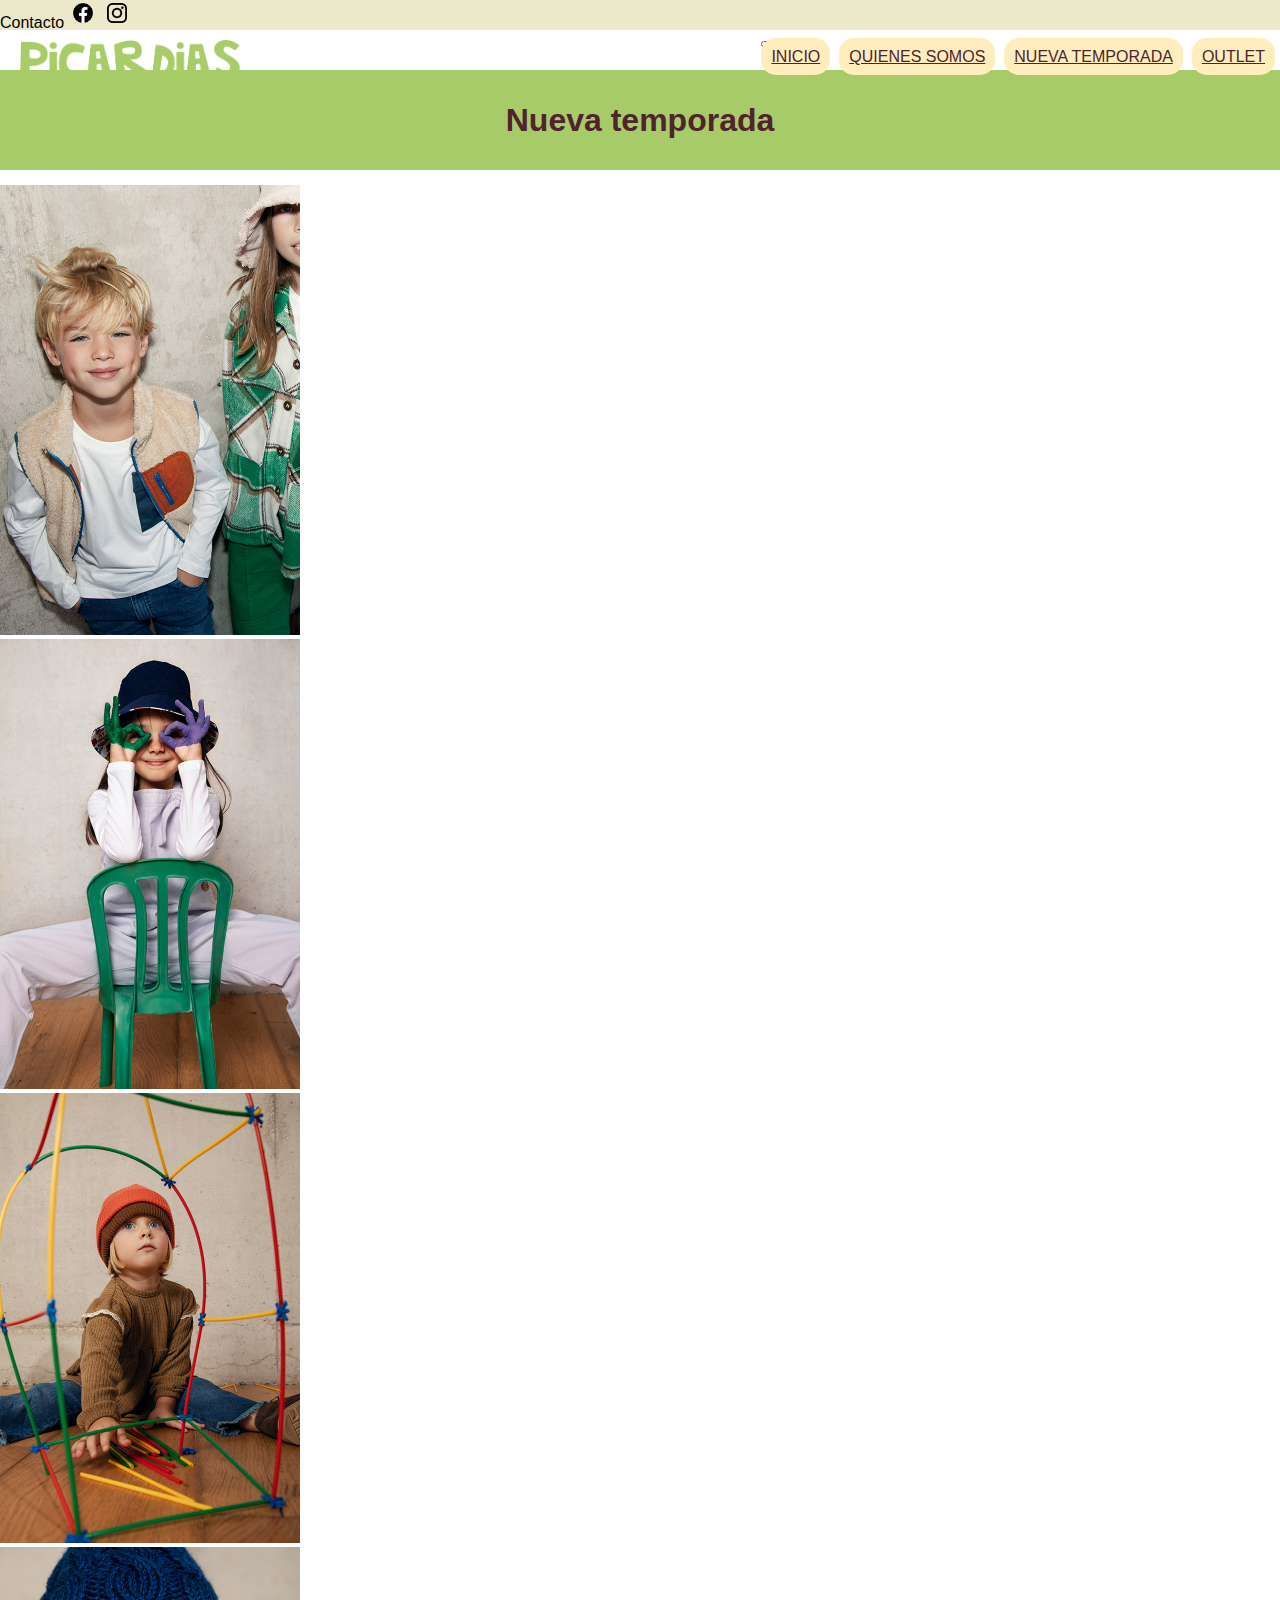
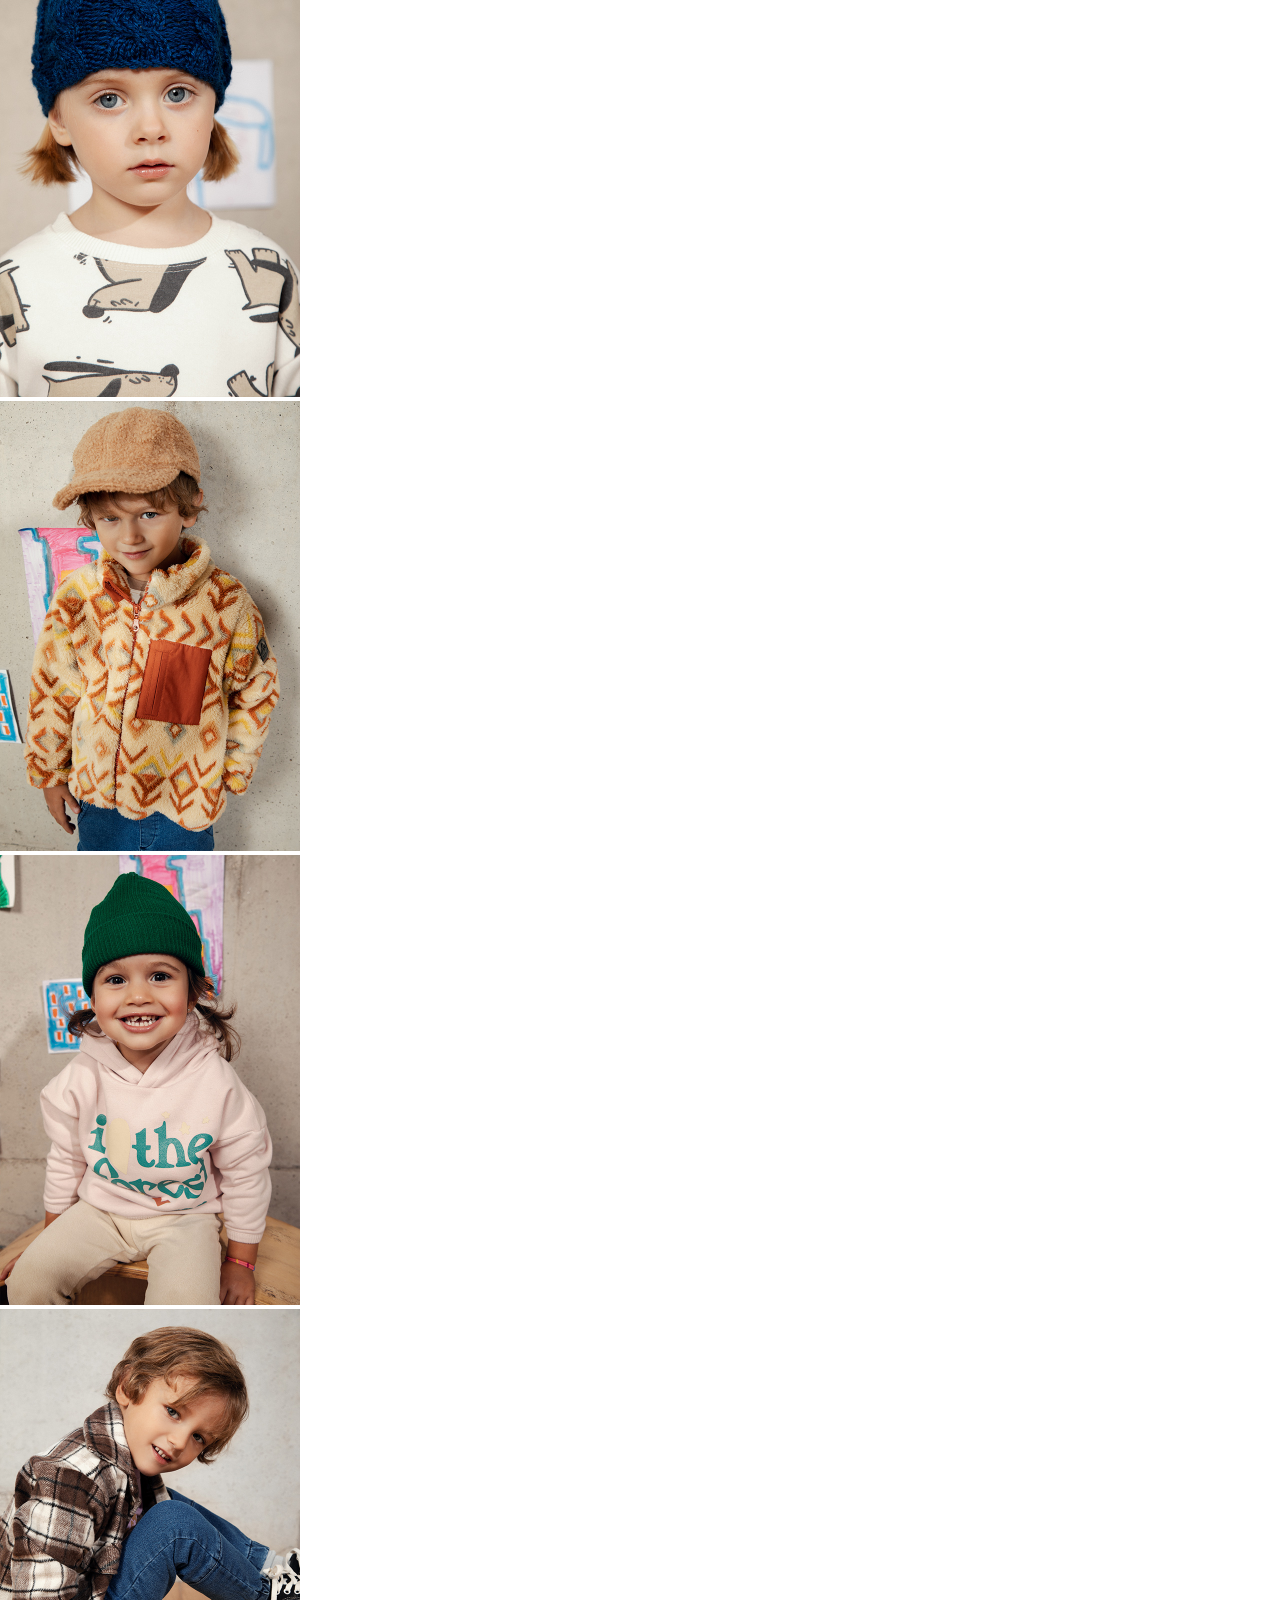
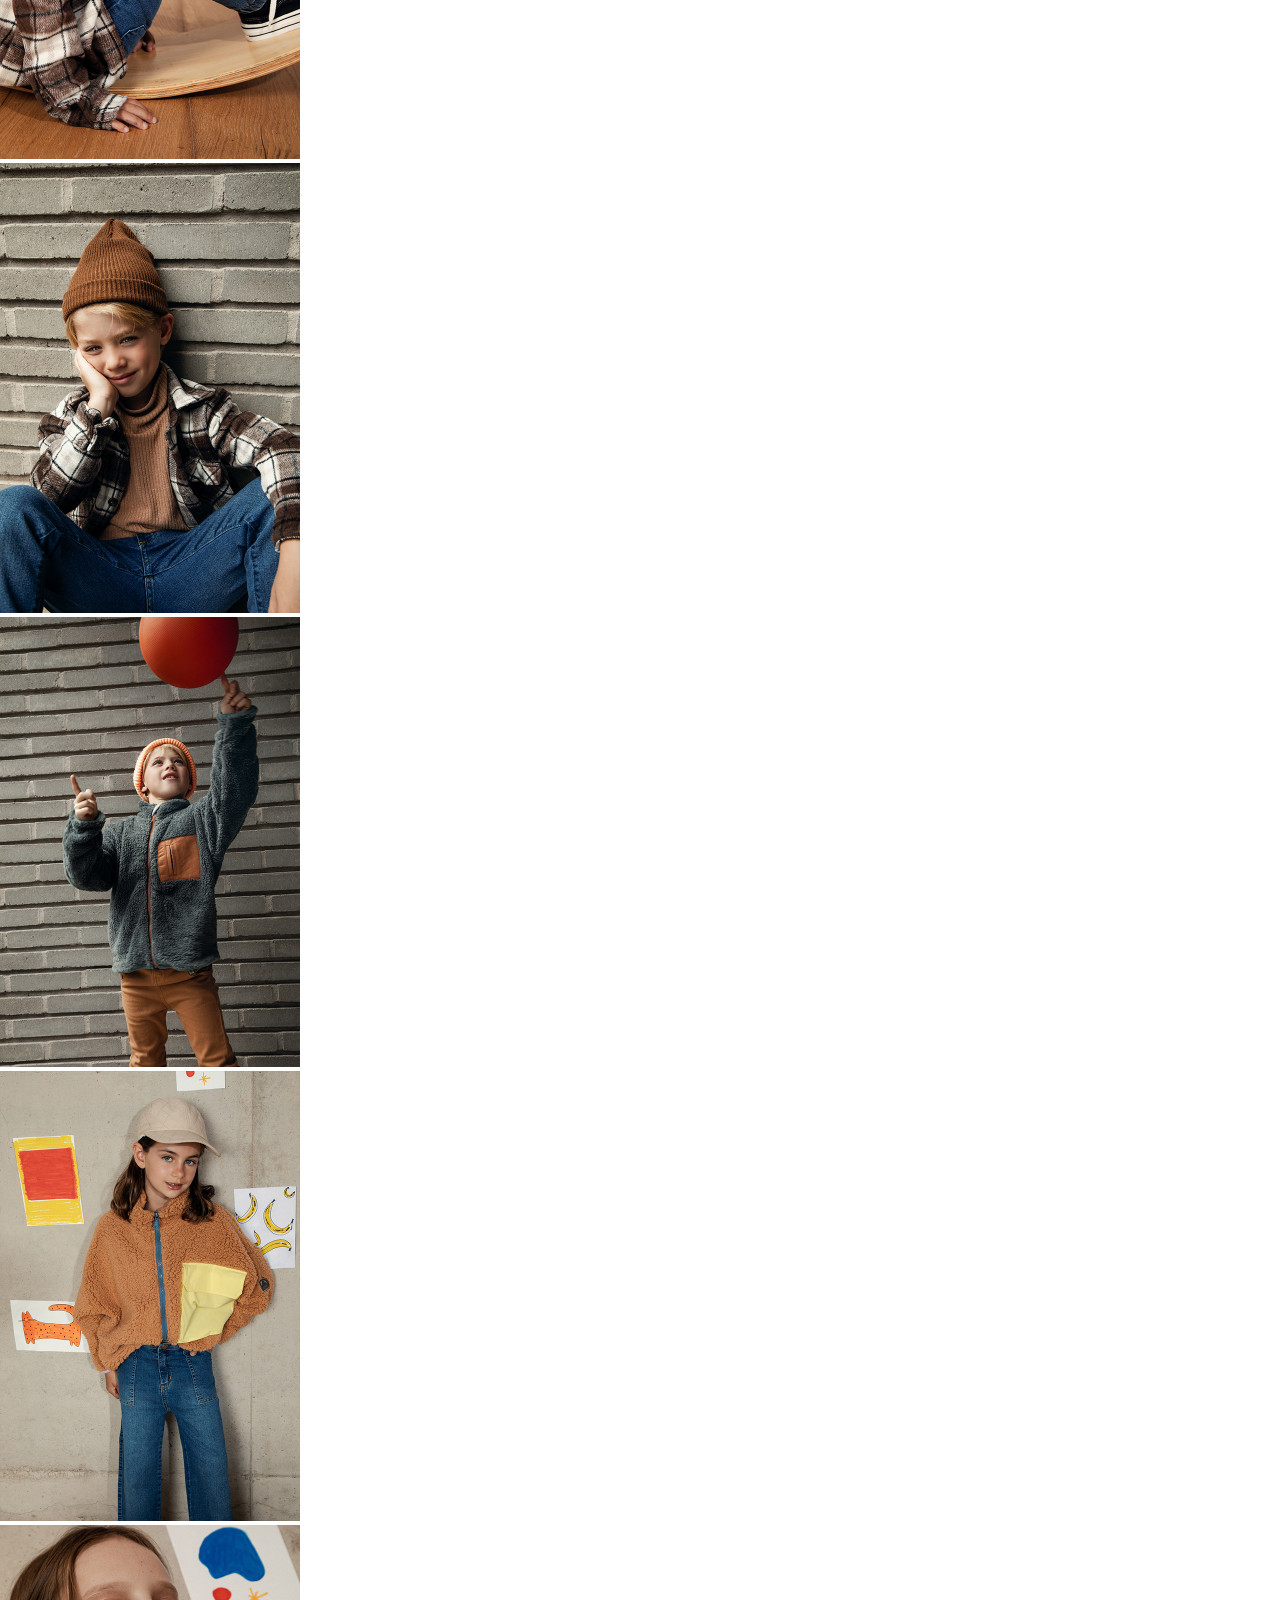
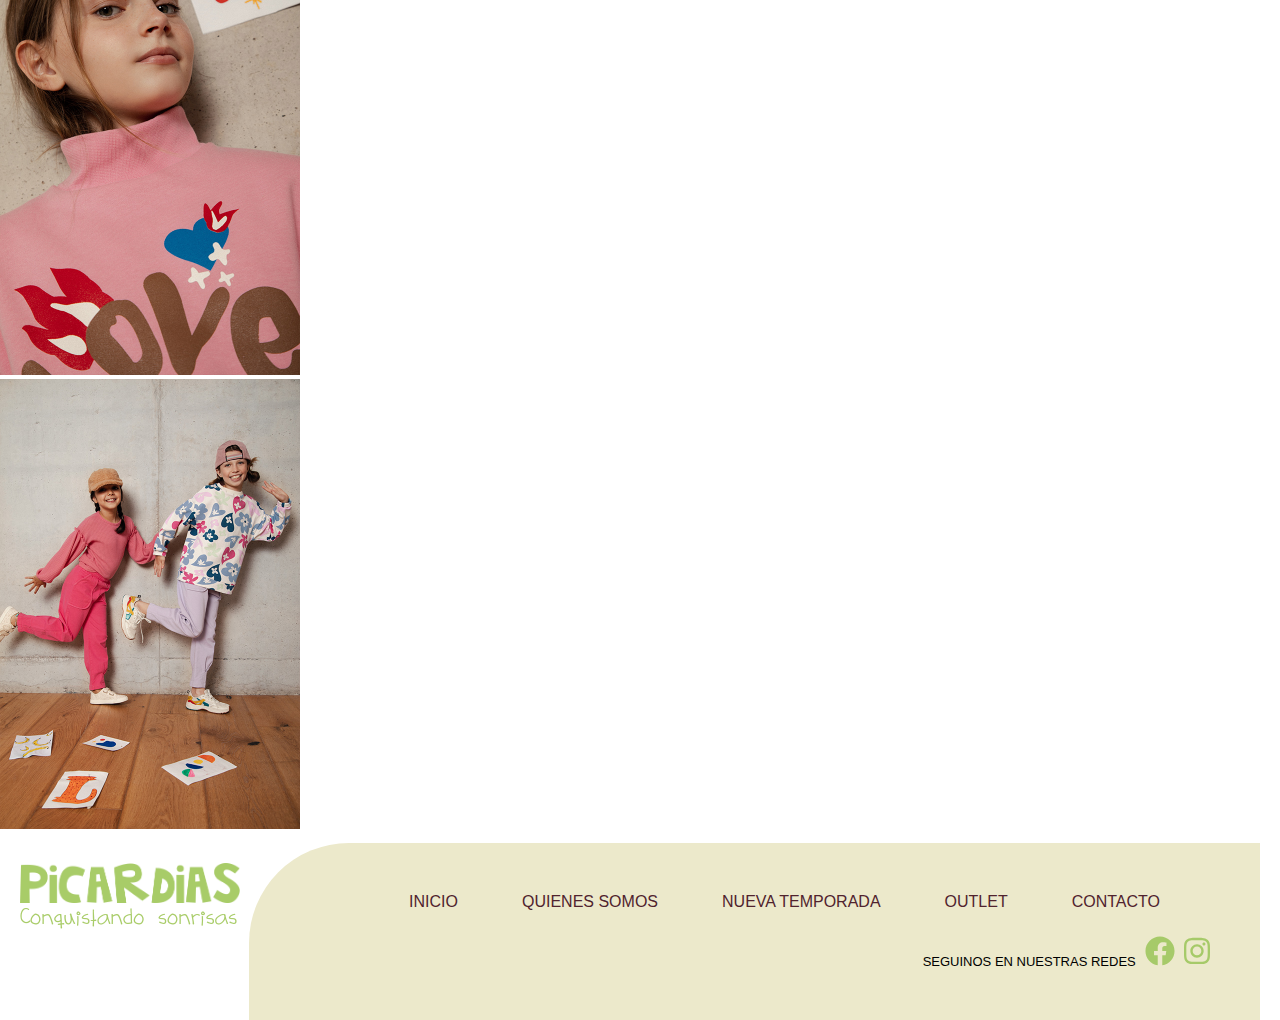
==== src/pages/nueva-temporada.html @ b7d32b38 "Entrega final de proyecto" ====
<!DOCTYPE html>
<html lang="es">
<head>
    <meta charset="UTF-8">
    <meta http-equiv="X-UA-Compatible" content="IE=edge">
    <meta name="viewport" content="width=device-width, initial-scale=1.0">
    <title>Picardias - conquistando sonrisas</title>
    <link rel="icon" type="image/x-icon" href="../../public/logo/favicon.ico">
    <meta name="description" content="Tienda de ropa para niños y bebés, accesorios y calzados. Picardías - Conquistando Sonrisas.">
    <link href="https://cdn.jsdelivr.net/npm/bootstrap@5.3.0-alpha3/dist/css/bootstrap.min.css" rel="stylesheet" integrity="sha384-KK94CHFLLe+nY2dmCWGMq91rCGa5gtU4mk92HdvYe+M/SXH301p5ILy+dN9+nJOZ" crossorigin="anonymous">
    <link rel="stylesheet" href="../../css/nueva-temporada.css">
</head>
<body>
    <header>
        <div class="container-fluid">
            <!--Barra superior con link a contacto y redes sociales-->
            <div class="row">
                <div class="col head-top text-end">
                    <a class="head-top-content-link" href="contacto.html">Contacto</a>
                    <a href="../../src/pages/contacto.html"><img class="head-top-content-img" src="../../public/img/logo_facebook.png" alt="facebook Picardias tienda de ropa"/></a>
                    <a href="../../src/pages/contacto.html"><img class="head-top-content-img" src="../../public/img/logo_instagram.png" alt="instagram Picardias tienda de ropa"/></a>
                </div>
            </div>
            <!--Botones a páginas y logo de la tienda-->
            <div class="row">
                <div class="col-4">
                    <div class="logo">
                        <img class="img-logo" src="../../public/logo/logo_verdes.png" alt="Logo Picardias tienda de ropa"/>
                        <img class="img-slogan" src="../../public/logo/slogan_verdes.png" alt="Logo Picardias tienda de ropa"/>
                    </div>
                </div>
                <div class="col-8">
                    <!--Barra de navegación-->
                    <nav class="navbar navbar-expand-lg justify-content-end">

                        <button class="navbar-toggler" type="button" data-bs-toggle="collapse" data-bs-target="#navbarNavAltMarkup" aria-controls="navbarNavAltMarkup" aria-expanded="false" aria-label="Toggle navigation">
                          <span class="navbar-toggler-icon"></span>
                        </button>
                        <div class="collapse navbar-collapse" id="navbarNavAltMarkup">
                          <div class="navbar-nav">
                            <a class="nav-link active nav-linka" aria-current="page" href="../../index.html">INICIO</a>
                            <a class="nav-link nav-linka" href="quienes-somos.html">QUIENES SOMOS</a>
                            <a class="nav-link nav-linka" href="nueva-temporada.html">NUEVA TEMPORADA</a>
                            <a class="nav-link nav-linka" href="outlet.html">OUTLET</a>
                          </div>
                        </div>
                      </nav>
                </div>
            </div>
        </div>
          </header>




       <main>
        <div class="container-fluid">
            <div class="row">
                <div class="col">
                    <div class="page-head">
                        <h1>Nueva temporada</h1>
                    </div>
                </div>
            </div>
            <div class="row mb-5" style="margin-top: 15px;">
                <div class="col-3 col-xs-6">
                    <div class="gallery-cell">
                        <img src="../../public/img/galery/big-01.jpg" alt="Ropa niños">
                    </div>
                </div>
                <div class="col-3 col-xs-6">
                    <div class="gallery-cell">
                        <img src="../../public/img/galery/big-02.jpg" alt="Ropa niñas">
                    </div>
                </div>
                <div class="col-3 col-xs-6">
                    <div class="gallery-cell">
                            <img src="../../public/img/galery/big-03.jpg" alt="Ropa bebés">
                    </div>
                </div>
                <div class="col-3 col-xs-6">
                    <div class="gallery-cell">
                        <img src="../../public/img/galery/big-04.jpg" alt="Ropa verano">
                    </div>
                </div>
            </div>
            <div class="row mb-5">
                <div class="col-3 col-xs-6">
                    <div class="gallery-cell">
                        <img src="../../public/img/galery/big-05.jpg" alt="Ropa invierno">
                    </div>
                </div>
                <div class="col-3 col-xs-6">
                    <div class="gallery-cell">
                        <img src="../../public/img/galery/big-06.jpg" alt="Ropa de abrigo">
                    </div>
                    
                </div>
                <div class="col-3 col-xs-6">
                    <div class="gallery-cell">
                    <img src="../../public/img/galery/big-07.jpg" alt="Calzado para niños">
                    </div>
                
            </div>
            <div class="col-3 col-xs-6">
                <div class="gallery-cell">
                    <img src="../../public/img/galery/big-09.jpg" alt="Calzado para niñas">
                </div>
            </div>
            </div>
            <div class="row">
                <div class="col-3 col-xs-6">
                    <div class="gallery-cell">
                        <img src="../../public/img/galery/big-10.jpg" alt="Vestimenta informal">
                    </div>
                </div>
                <div class="col-3 col-xs-6">
                    <div class="gallery-cell">
                        <img src="../../public/img/galery/big-11.jpg" alt="Vestimenta formal">
                    </div>
                </div>
                <div class="col-3 col-xs-6">
                    <div class="gallery-cell">
                            <img src="../../public/img/galery/big-12.jpg" alt="Accesorios niños">
                    </div>
                </div>
                <div class="col-3 col-xs-6">
                    <div class="gallery-cell">
                        <img src="../../public/img/galery/big-13.jpg" alt="Pijamas">
                    </div>
                </div>
            </div>
          </div>
    </main>
    

    <footer>
        <div class="container-fluid mt-5">
            <div class="row">
                <div class="col-2">
                    <div class="logo">
                        <img class="img-logo" src="../../public/logo/logo_verdes.png" alt="Logo Picardias tienda de ropa"/>
                        <img class="img-slogan" src="../../public/logo/slogan_verdes.png" alt="Logo Picardias tienda de ropa"/>
                    </div>
                </div>
                <div class="col-10">
                    <div class="page-links">
                        <a class="btn-link" href="../../index.html">INICIO</a>
                        <a class="btn-link" href="quienes-somos.html">QUIENES SOMOS</a>
                        <a class="btn-link" href="nueva-temporada.html">NUEVA TEMPORADA</a>
                        <a class="btn-link" href="outlet.html">OUTLET</a>
                        <a class="btn-link" href="contacto.html">CONTACTO</a>
                        <div class="footer-redes">
                            <span>SEGUINOS EN NUESTRAS REDES</span>
                            <a href="contacto.html"><img src="../../public/img/facebook.svg" alt="facebook Picardias tienda de ropa"/></a>
                            <a href="contacto.html"><img src="../../public/img/instagram.svg" alt="instagram Picardias tienda de ropa"/></a>
                        </div>
                    </div>
                </div>
            </div>
        </div>
        
    </footer>
    <script src="https://cdn.jsdelivr.net/npm/bootstrap@5.3.0-alpha3/dist/js/bootstrap.bundle.min.js" integrity="sha384-ENjdO4Dr2bkBIFxQpeoTz1HIcje39Wm4jDKdf19U8gI4ddQ3GYNS7NTKfAdVQSZe" crossorigin="anonymous"></script>
</body>
</html>
---- css/nueva-temporada.css ----
body {
  margin: 0 0 0 0;
}

.head-top {
  width: 100%;
  background-color: #ECE9CB;
  height: 30px;
  padding-top: 0 !important;
}

.head-top-content-link {
  text-decoration: none;
  color: black;
  font-family: sans-serif;
  font-weight: 400;
  margin-top: 5px;
}

.head-top-content-img {
  height: 20px;
  margin: 3px 5px 5px 5px;
}

.img-logo {
  width: 220px;
  margin-top: 10px;
  position: absolute;
}

.img-slogan {
  margin-top: 55px;
  position: absolute;
}

.logo {
  margin-left: 20px;
}

header nav {
  float: right;
}
header nav ul {
  list-style: none;
  display: inline-block;
}
header nav ul li {
  float: right;
  font-family: Arial, Helvetica, sans-serif;
}

.nav-linka {
  margin-right: 5px;
  background-color: #FFEDBE;
  border: #FFEDBE;
  border-radius: 15px;
  color: #50232E;
  padding: 10px;
  font-family: Arial, Helvetica, sans-serif;
}

.page-links {
  float: right;
  margin-right: 20px;
  margin-top: 30px;
}

footer .page-links {
  border-top-left-radius: 100px;
  padding: 50px 50px 50px 150px;
  background-color: #ECE9CB;
  margin-top: -10px;
}
footer .page-links .btn-link {
  margin-right: 40px;
  border: #FFEDBE;
  border-radius: 15px;
  height: 36px;
  text-decoration: none;
  color: #50232E;
  padding: 10px;
  font-family: Arial, Helvetica, sans-serif;
}
footer .logo {
  margin-top: 20px;
}
footer .footer-redes {
  margin-top: 25px;
  text-align: right;
}
footer .footer-redes img {
  max-height: 30px;
  filter: invert(78%) sepia(56%) saturate(341%) hue-rotate(34deg) brightness(89%) contrast(89%);
}
footer .footer-redes a {
  margin-left: 5px;
  font-family: Arial, Helvetica, sans-serif;
}
footer .footer-redes span {
  font-family: Arial, Helvetica, sans-serif;
  font-size: small;
}

.page-head {
  height: 100px;
  background-color: #A7CB68;
  margin-top: 40px;
  font-family: Arial, Helvetica, sans-serif;
  text-align: center;
}
.page-head h1 {
  line-height: 100px;
  vertical-align: middle;
  color: #50232E;
}

table {
  width: 100%;
}

.gallery {
  width: 100%;
  margin-top: 50px;
  margin-bottom: 50px;
  text-align: center;
  font-family: Arial, Helvetica, sans-serif;
}

.gallery-cell img {
  height: 450px;
}

@media only screen and (max-width: 797px) {
  footer {
    display: none;
  }
  .navbar-nav {
    margin-top: 40px;
    font-size: small;
    text-align: center;
  }
  .logos-destacados {
    height: 20px !important;
  }
  .block-title span {
    font-size: 20px;
  }
  .info h4 {
    font-size: small;
  }
  .info span {
    font-size: smaller;
  }
  .gallery-cell img {
    height: 100px;
  }
}

/*# sourceMappingURL=nueva-temporada.css.map */
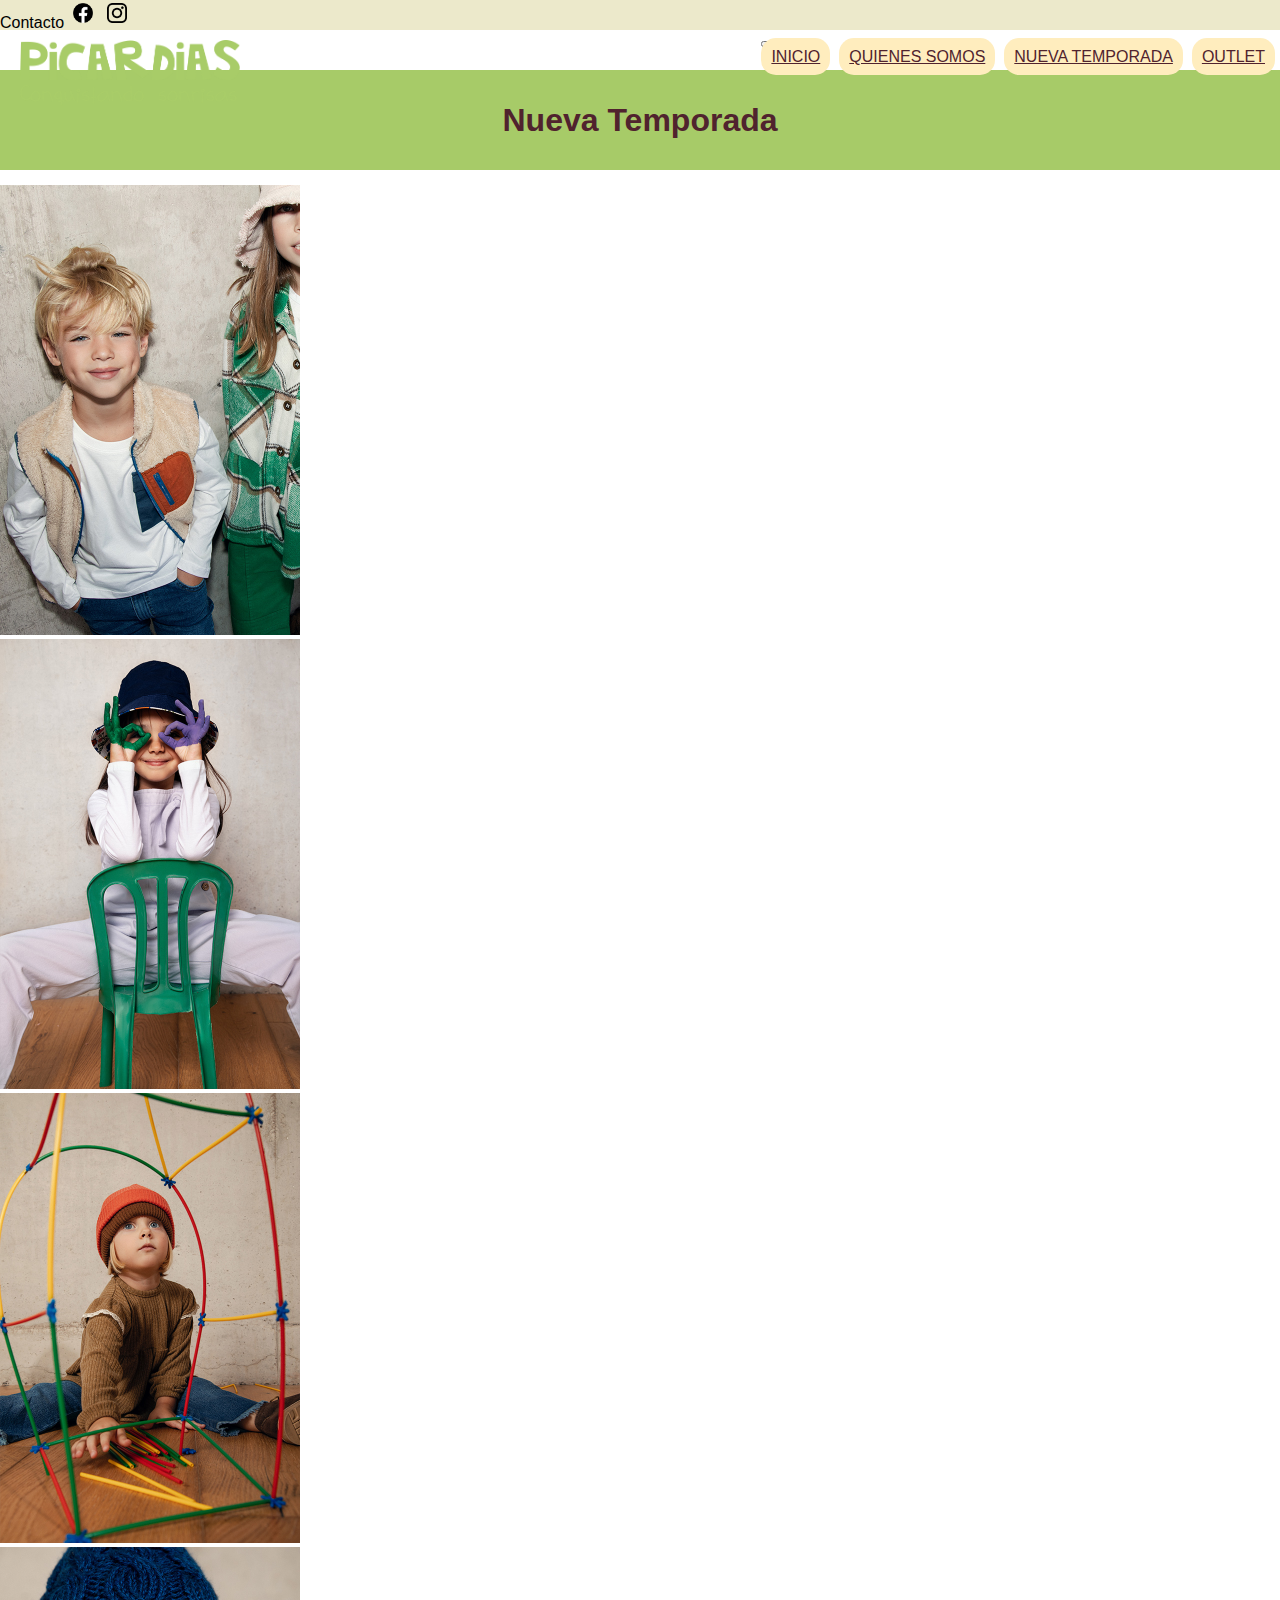
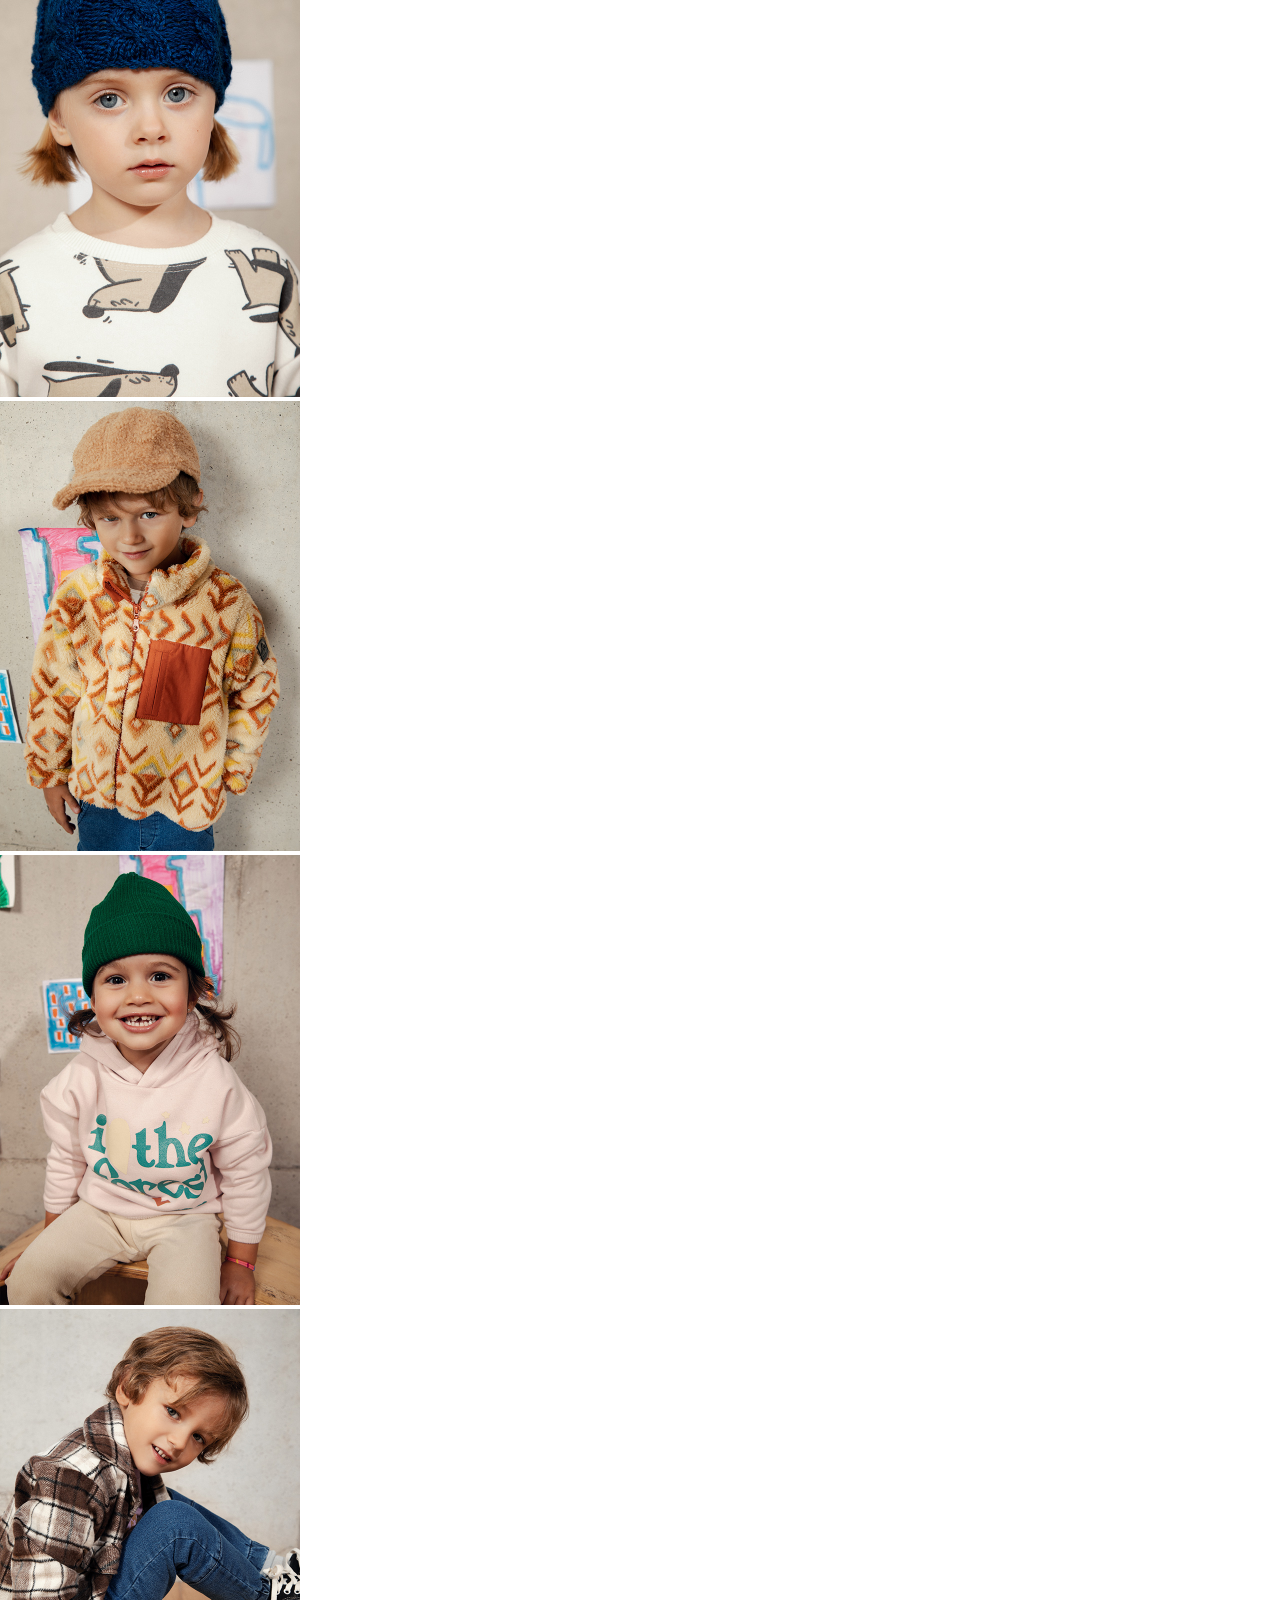
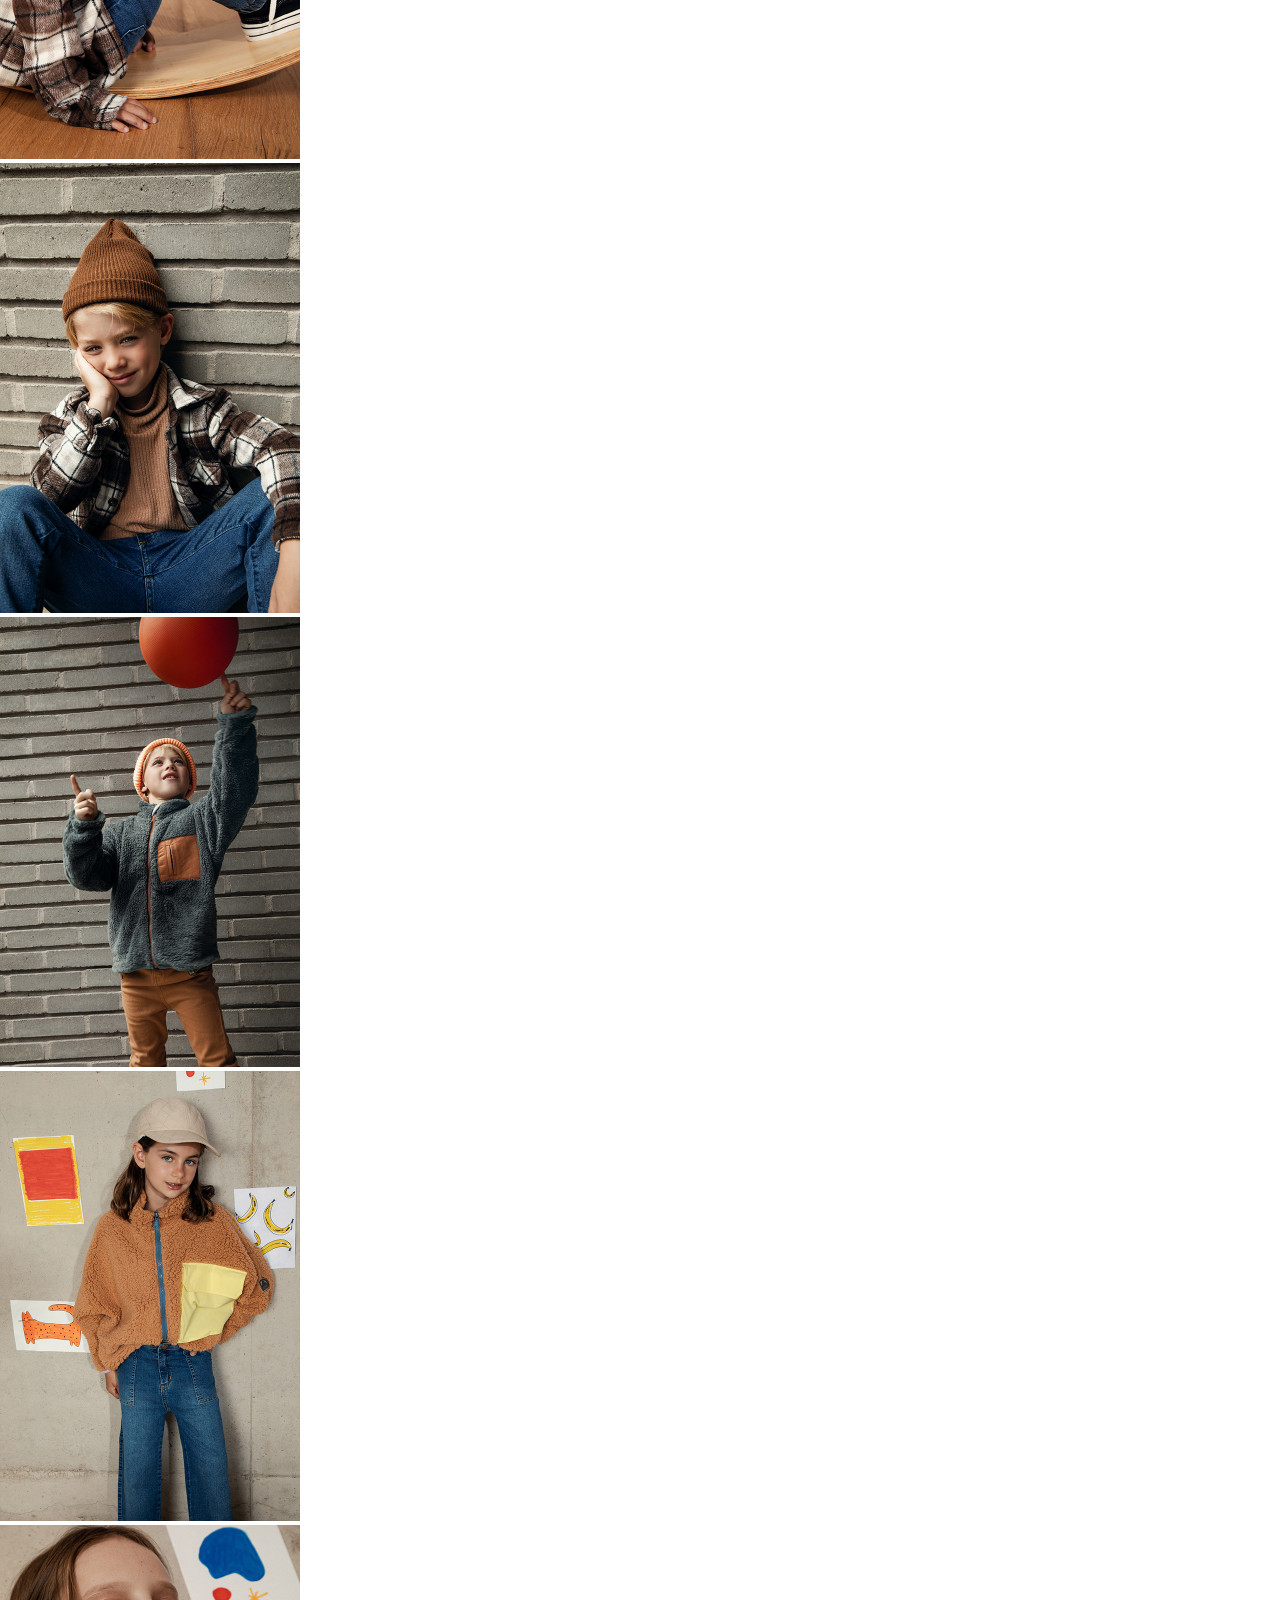
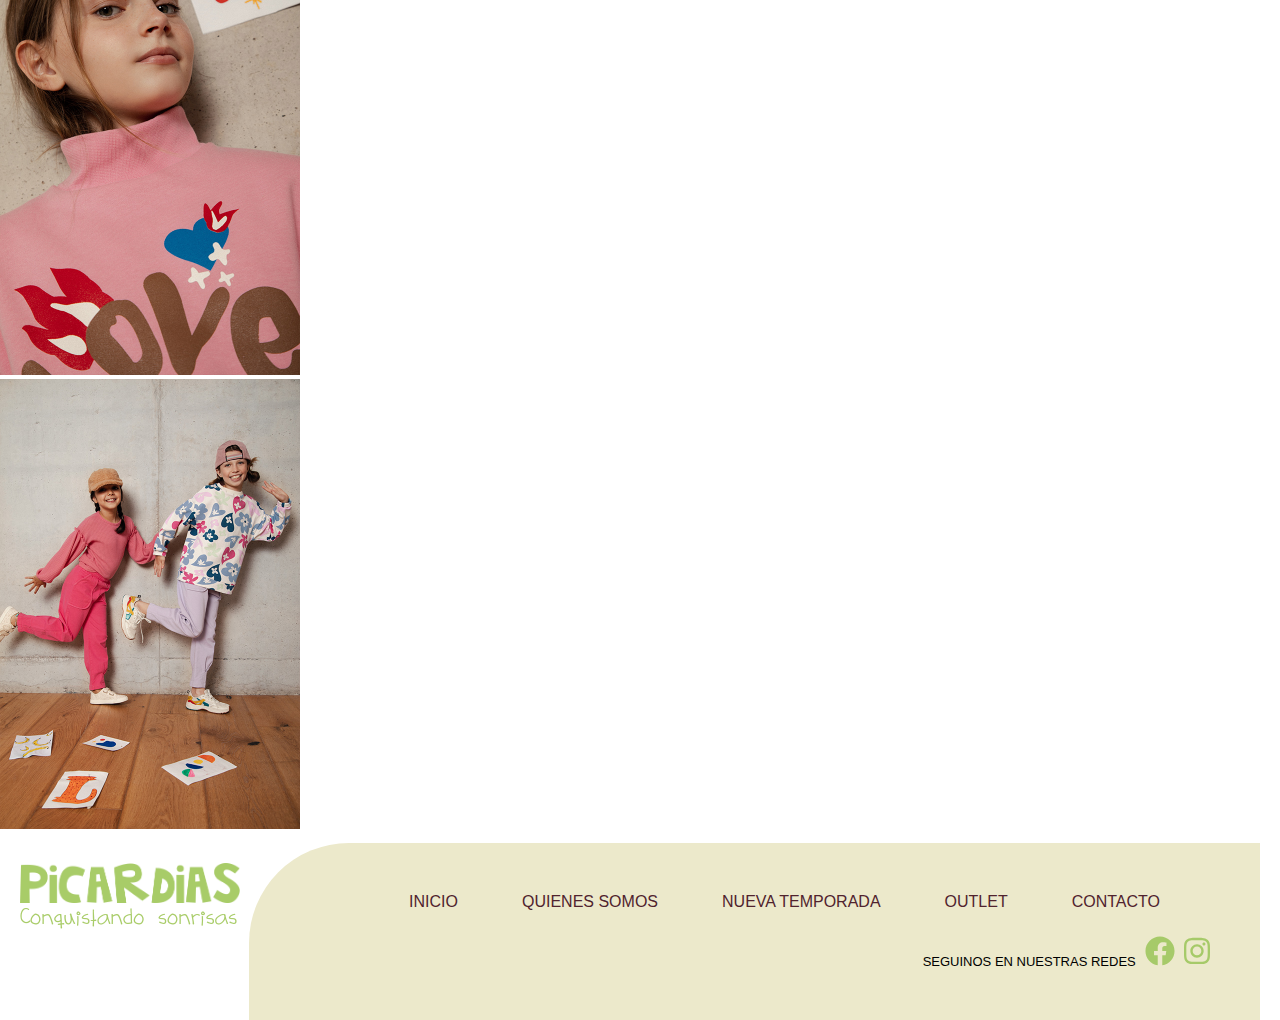
==== commit 6746d194: "Revisión Quienes somos y nueva temporada" ====
--- a/src/pages/nueva-temporada.html
+++ b/src/pages/nueva-temporada.html
@@ -59,7 +59,7 @@
             <div class="row">
                 <div class="col">
                     <div class="page-head">
-                        <h1>Nueva temporada</h1>
+                        <h1>Nueva Temporada</h1>
                     </div>
                 </div>
             </div>
--- a/css/nueva-temporada.css
+++ b/css/nueva-temporada.css
@@ -59,6 +59,11 @@
   font-family: Arial, Helvetica, sans-serif;
 }
 
+.nav-linka:hover {
+  background-color: #ECE9CB;
+  font-weight: bolder;
+}
+
 .page-links {
   float: right;
   margin-right: 20px;
@@ -80,6 +85,9 @@
   color: #50232E;
   padding: 10px;
   font-family: Arial, Helvetica, sans-serif;
+}
+footer .page-links .btn-link:hover {
+  text-decoration: underline;
 }
 footer .logo {
   margin-top: 20px;
